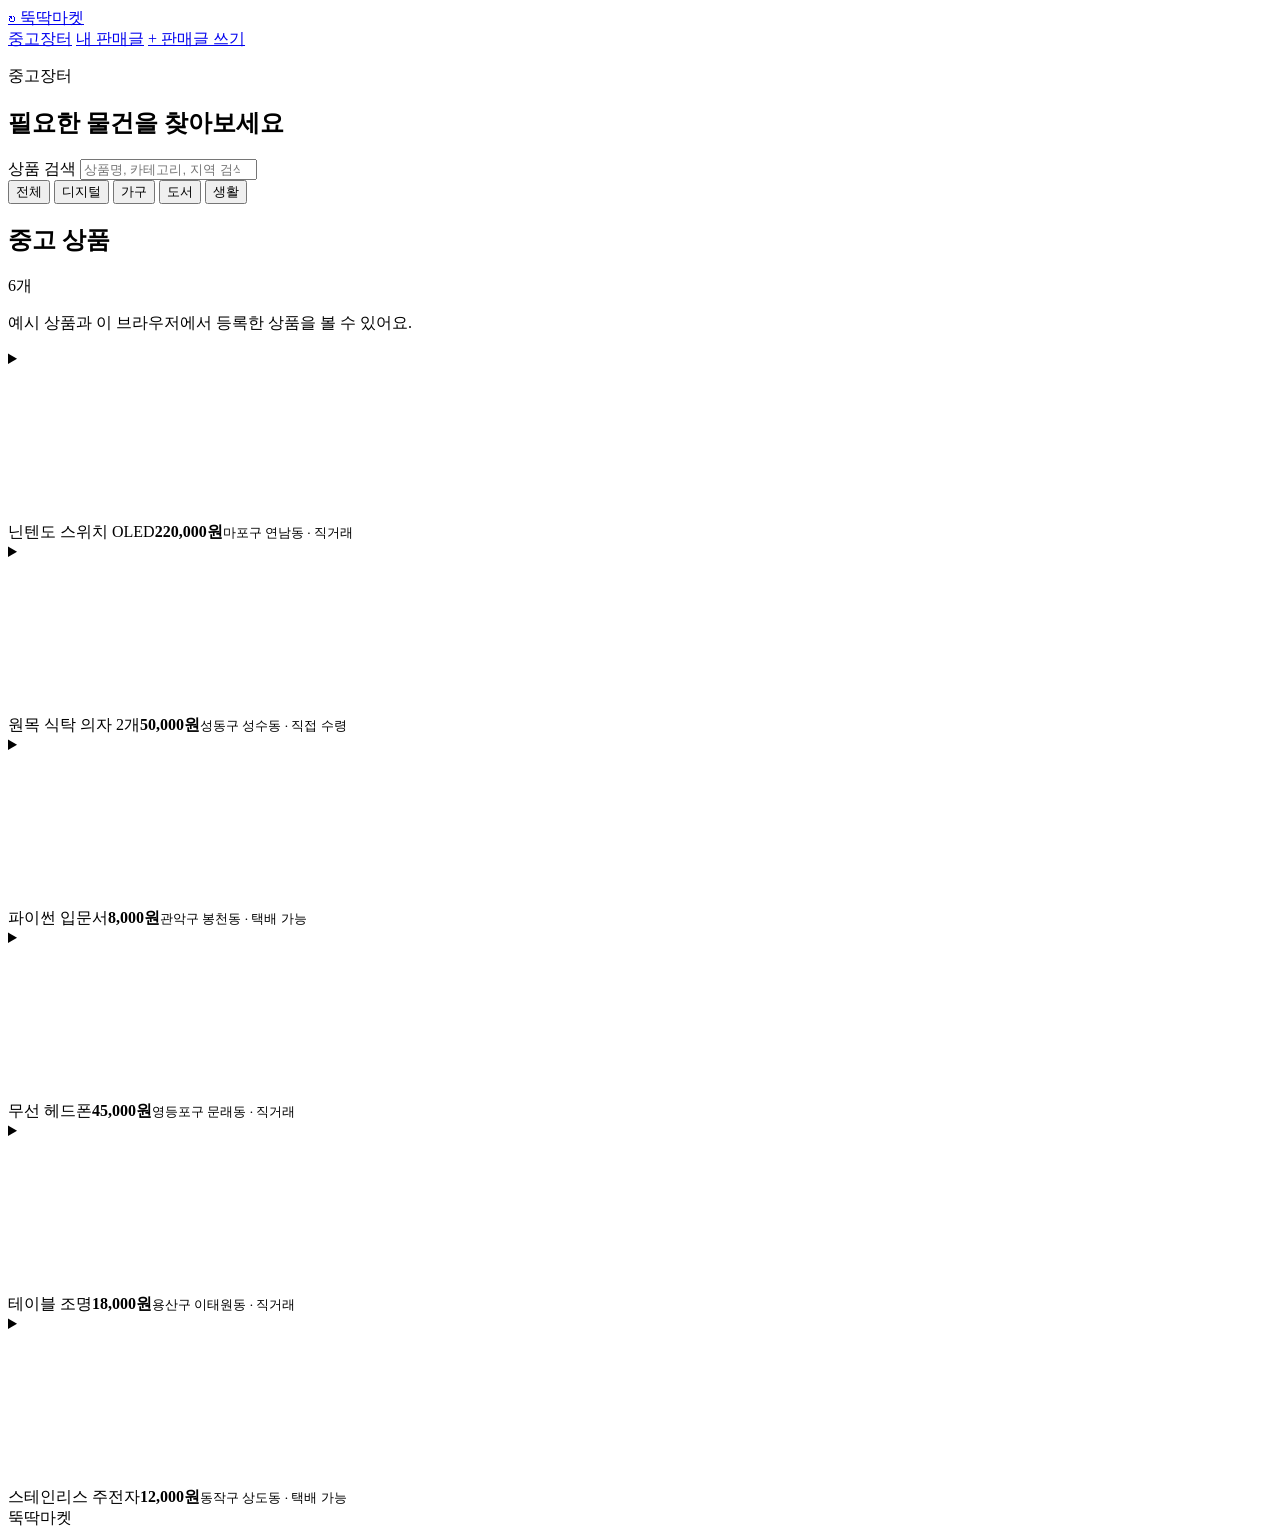
==== public/listings.html @ 373d46dc "Publish marketplace and deployment documentation" ====
<!doctype html>
<html lang="ko">
<head>
  <meta charset="utf-8">
  <meta name="viewport" content="width=device-width, initial-scale=1">
  <title>중고장터 — 중고글 뚝딱</title>
  <link rel="stylesheet" href="/css/style.css">
  <script src="/js/listings.js" type="module"></script>
</head>
<body>
  <header class="site-header">
    <div class="wrap header-inner">
      <a class="brand" href="/listings.html"><span aria-hidden="true">↻</span> 뚝딱마켓</a>
      <nav aria-label="주 메뉴">
        <a id="market-link" href="/listings.html" aria-current="page">중고장터</a>
        <a id="saved-link" href="#saved">내 판매글</a>
        <a class="button" href="/#write">+ 판매글 쓰기</a>
      </nav>
    </div>
  </header>
  <main class="wrap listings-page">
    <section id="market-view" aria-labelledby="market-title">
      <div class="market-banner">
        <p class="eyebrow">중고장터</p>
        <h1 id="market-title">필요한 물건을 찾아보세요</h1>
        <label class="market-search" for="product-search">상품 검색
          <input id="product-search" type="search" placeholder="상품명, 카테고리, 지역 검색">
        </label>
      </div>
      <div class="market-toolbar">
        <div class="market-filters" role="group" aria-label="상품 카테고리">
          <button type="button" data-category="" aria-pressed="true">전체</button>
          <button type="button" data-category="디지털" aria-pressed="false">디지털</button>
          <button type="button" data-category="가구" aria-pressed="false">가구</button>
          <button type="button" data-category="도서" aria-pressed="false">도서</button>
          <button type="button" data-category="생활" aria-pressed="false">생활</button>
        </div>
      </div>
      <div class="market-heading">
        <h2>중고 상품</h2>
        <span id="product-count" role="status">6개</span>
      </div>
      <p class="note">예시 상품과 이 브라우저에서 등록한 상품을 볼 수 있어요.</p>
      <div class="product-grid" id="product-grid">
        <details class="product-card" data-product="닌텐도 스위치 OLED 디지털 마포구 연남동">
          <summary>
            <div class="product-image console"><svg aria-hidden="true"><use href="/products.svg#console"/></svg></div>
            <div class="product-info"><span class="product-name">닌텐도 스위치 OLED</span><strong>220,000원</strong><small>마포구 연남동 · 직거래</small></div>
          </summary>
          <p>본체 뒤쪽에 작은 긁힘이 있어요. 독과 충전기가 포함되어 있고 박스는 없어요.</p>
        </details>
        <details class="product-card" data-product="원목 식탁 의자 2개 가구 성동구 성수동">
          <summary>
            <div class="product-image chair"><svg aria-hidden="true"><use href="/products.svg#chair"/></svg></div>
            <div class="product-info"><span class="product-name">원목 식탁 의자 2개</span><strong>50,000원</strong><small>성동구 성수동 · 직접 수령</small></div>
          </summary>
          <p>2년 사용했고 다리에 생활 흠집이 있어요. 두 개 함께 판매합니다.</p>
        </details>
        <details class="product-card" data-product="파이썬 입문서 도서 관악구 봉천동">
          <summary>
            <div class="product-image book"><svg aria-hidden="true"><use href="/products.svg#book"/></svg></div>
            <div class="product-info"><span class="product-name">파이썬 입문서</span><strong>8,000원</strong><small>관악구 봉천동 · 택배 가능</small></div>
          </summary>
          <p>앞부분 약 20쪽에 연필 밑줄이 있어요. 책 한 권이고 택배로도 거래할 수 있어요.</p>
        </details>
        <details class="product-card" data-product="무선 헤드폰 디지털 영등포구 문래동">
          <summary>
            <div class="product-image headphones"><svg aria-hidden="true"><use href="/products.svg#headphones"/></svg></div>
            <div class="product-info"><span class="product-name">무선 헤드폰</span><strong>45,000원</strong><small>영등포구 문래동 · 직거래</small></div>
          </summary>
          <p>충전 케이블과 파우치를 함께 드려요. 이어패드에 사용감이 조금 있어요.</p>
        </details>
        <details class="product-card" data-product="테이블 조명 생활 용산구 이태원동">
          <summary>
            <div class="product-image lamp"><svg aria-hidden="true"><use href="/products.svg#lamp"/></svg></div>
            <div class="product-info"><span class="product-name">테이블 조명</span><strong>18,000원</strong><small>용산구 이태원동 · 직거래</small></div>
          </summary>
          <p>따뜻한 색의 전구를 끼워서 드려요. 받침에 작은 스크래치가 있어요.</p>
        </details>
        <details class="product-card" data-product="스테인리스 주전자 생활 동작구 상도동">
          <summary>
            <div class="product-image kettle"><svg aria-hidden="true"><use href="/products.svg#kettle"/></svg></div>
            <div class="product-info"><span class="product-name">스테인리스 주전자</span><strong>12,000원</strong><small>동작구 상도동 · 택배 가능</small></div>
          </summary>
          <p>용량은 1리터예요. 바닥에 사용 흔적이 있고 뚜껑도 같이 드려요.</p>
        </details>
      </div>
      <template id="registered-product">
        <details class="product-card registered-product" data-product>
          <summary>
            <div class="product-image product-placeholder">
              <svg aria-hidden="true"><use href="/products.svg#default-product"/></svg>
              <img alt="" hidden>
            </div>
            <div class="product-info"><span class="product-name"></span><strong></strong><small></small></div>
          </summary>
          <p></p>
        </details>
      </template>
      <p id="no-products" class="panel" hidden>검색 조건에 맞는 상품이 없어요.</p>
    </section>
    <section id="saved-view" aria-labelledby="saved-title" hidden>
      <div class="section-heading"><h1 id="saved-title">내 판매글</h1></div>
      <div class="panel">
        <p class="note">이 브라우저에서 장터에 등록한 판매글이에요.</p>
        <p id="listings-status" class="status" role="status">저장한 판매글이 아직 없어요.</p>
        <div id="saved-listings"></div>
      </div>
    </section>
  </main>
  <footer><div class="wrap">뚝딱마켓</div></footer>
</body>
</html>
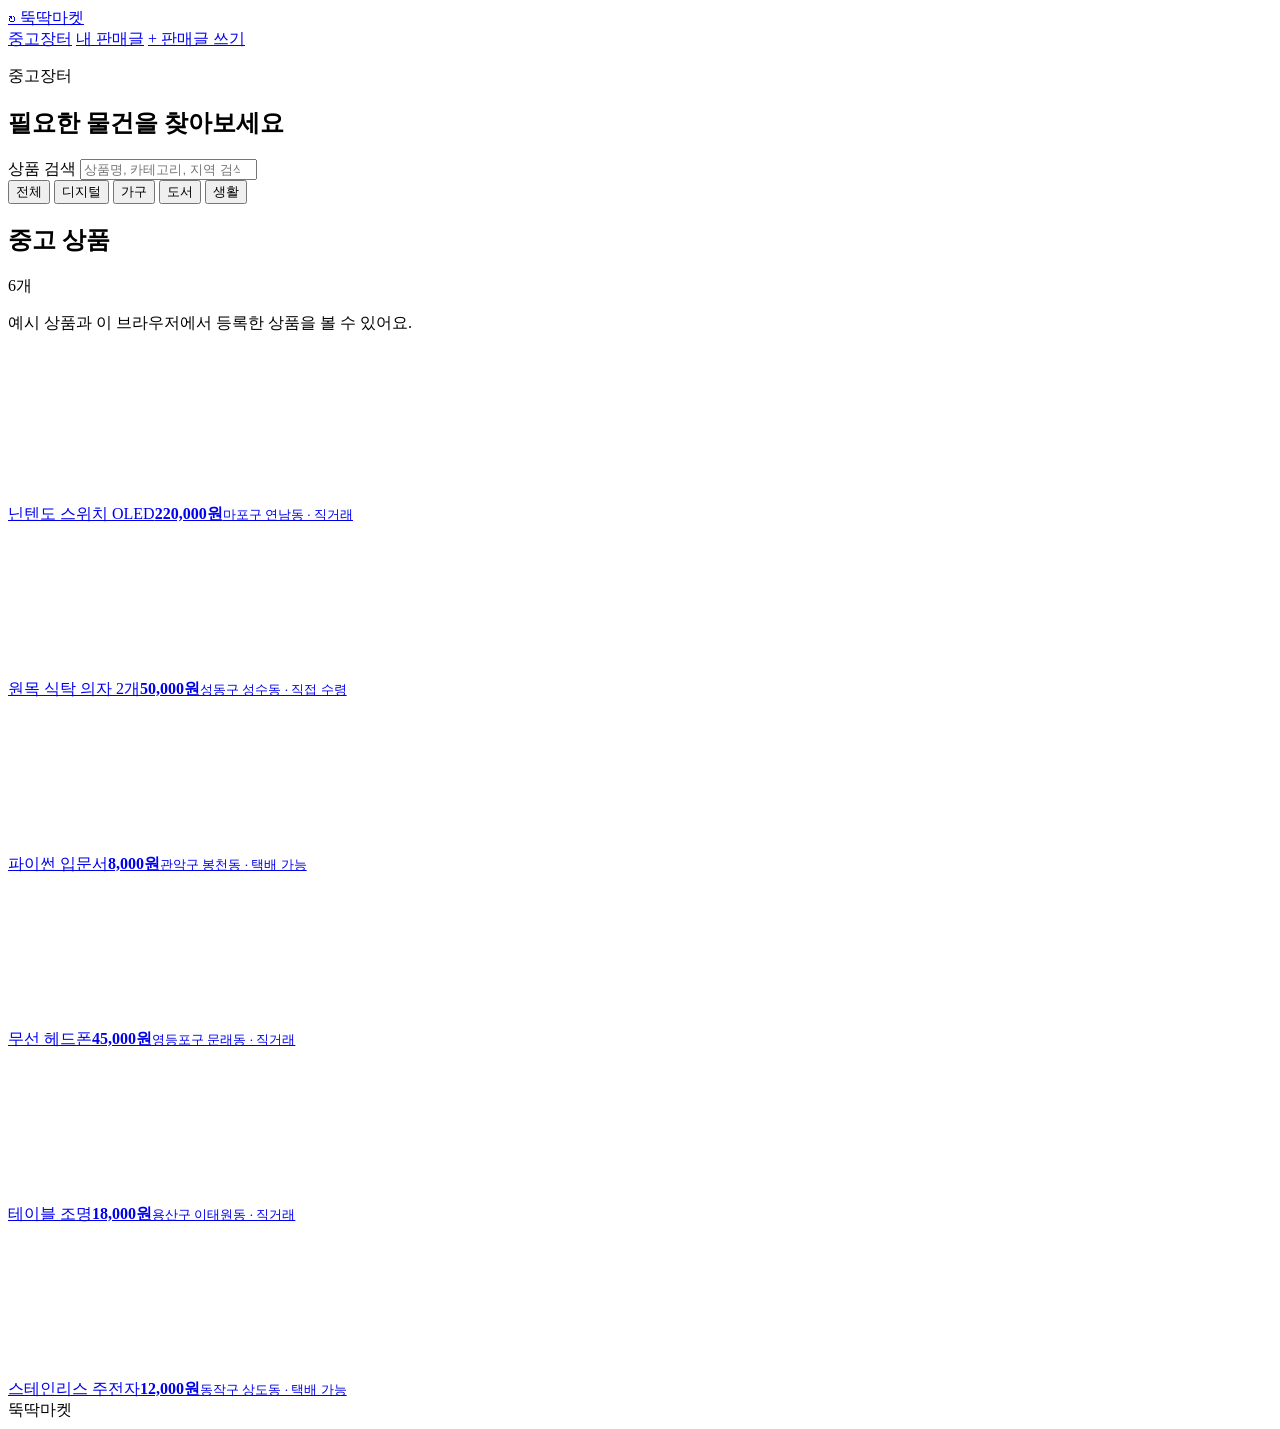
==== commit af3481cf: "Add product details and purchase demo" ====
--- a/public/listings.html
+++ b/public/listings.html
@@ -13,7 +13,7 @@
       <a class="brand" href="/listings.html"><span aria-hidden="true">↻</span> 뚝딱마켓</a>
       <nav aria-label="주 메뉴">
         <a id="market-link" href="/listings.html" aria-current="page">중고장터</a>
-        <a id="saved-link" href="#saved">내 판매글</a>
+        <a id="saved-link" href="/listings.html#saved">내 판매글</a>
         <a class="button" href="/#write">+ 판매글 쓰기</a>
       </nav>
     </div>
@@ -42,60 +42,60 @@
       </div>
       <p class="note">예시 상품과 이 브라우저에서 등록한 상품을 볼 수 있어요.</p>
       <div class="product-grid" id="product-grid">
-        <details class="product-card" data-product="닌텐도 스위치 OLED 디지털 마포구 연남동">
-          <summary>
+        <article class="product-card" data-product="닌텐도 스위치 OLED 디지털 마포구 연남동">
+          <a class="product-card-link" href="?product=sample-console">
             <div class="product-image console"><svg aria-hidden="true"><use href="/products.svg#console"/></svg></div>
             <div class="product-info"><span class="product-name">닌텐도 스위치 OLED</span><strong>220,000원</strong><small>마포구 연남동 · 직거래</small></div>
-          </summary>
-          <p>본체 뒤쪽에 작은 긁힘이 있어요. 독과 충전기가 포함되어 있고 박스는 없어요.</p>
-        </details>
-        <details class="product-card" data-product="원목 식탁 의자 2개 가구 성동구 성수동">
-          <summary>
+          </a>
+          <p class="product-description" hidden>본체 뒤쪽에 작은 긁힘이 있어요. 독과 충전기가 포함되어 있고 박스는 없어요.</p>
+        </article>
+        <article class="product-card" data-product="원목 식탁 의자 2개 가구 성동구 성수동">
+          <a class="product-card-link" href="?product=sample-chair">
             <div class="product-image chair"><svg aria-hidden="true"><use href="/products.svg#chair"/></svg></div>
             <div class="product-info"><span class="product-name">원목 식탁 의자 2개</span><strong>50,000원</strong><small>성동구 성수동 · 직접 수령</small></div>
-          </summary>
-          <p>2년 사용했고 다리에 생활 흠집이 있어요. 두 개 함께 판매합니다.</p>
-        </details>
-        <details class="product-card" data-product="파이썬 입문서 도서 관악구 봉천동">
-          <summary>
+          </a>
+          <p class="product-description" hidden>2년 사용했고 다리에 생활 흠집이 있어요. 두 개 함께 판매합니다.</p>
+        </article>
+        <article class="product-card" data-product="파이썬 입문서 도서 관악구 봉천동">
+          <a class="product-card-link" href="?product=sample-book">
             <div class="product-image book"><svg aria-hidden="true"><use href="/products.svg#book"/></svg></div>
             <div class="product-info"><span class="product-name">파이썬 입문서</span><strong>8,000원</strong><small>관악구 봉천동 · 택배 가능</small></div>
-          </summary>
-          <p>앞부분 약 20쪽에 연필 밑줄이 있어요. 책 한 권이고 택배로도 거래할 수 있어요.</p>
-        </details>
-        <details class="product-card" data-product="무선 헤드폰 디지털 영등포구 문래동">
-          <summary>
+          </a>
+          <p class="product-description" hidden>앞부분 약 20쪽에 연필 밑줄이 있어요. 책 한 권이고 택배로도 거래할 수 있어요.</p>
+        </article>
+        <article class="product-card" data-product="무선 헤드폰 디지털 영등포구 문래동">
+          <a class="product-card-link" href="?product=sample-headphones">
             <div class="product-image headphones"><svg aria-hidden="true"><use href="/products.svg#headphones"/></svg></div>
             <div class="product-info"><span class="product-name">무선 헤드폰</span><strong>45,000원</strong><small>영등포구 문래동 · 직거래</small></div>
-          </summary>
-          <p>충전 케이블과 파우치를 함께 드려요. 이어패드에 사용감이 조금 있어요.</p>
-        </details>
-        <details class="product-card" data-product="테이블 조명 생활 용산구 이태원동">
-          <summary>
+          </a>
+          <p class="product-description" hidden>충전 케이블과 파우치를 함께 드려요. 이어패드에 사용감이 조금 있어요.</p>
+        </article>
+        <article class="product-card" data-product="테이블 조명 생활 용산구 이태원동">
+          <a class="product-card-link" href="?product=sample-lamp">
             <div class="product-image lamp"><svg aria-hidden="true"><use href="/products.svg#lamp"/></svg></div>
             <div class="product-info"><span class="product-name">테이블 조명</span><strong>18,000원</strong><small>용산구 이태원동 · 직거래</small></div>
-          </summary>
-          <p>따뜻한 색의 전구를 끼워서 드려요. 받침에 작은 스크래치가 있어요.</p>
-        </details>
-        <details class="product-card" data-product="스테인리스 주전자 생활 동작구 상도동">
-          <summary>
+          </a>
+          <p class="product-description" hidden>따뜻한 색의 전구를 끼워서 드려요. 받침에 작은 스크래치가 있어요.</p>
+        </article>
+        <article class="product-card" data-product="스테인리스 주전자 생활 동작구 상도동">
+          <a class="product-card-link" href="?product=sample-kettle">
             <div class="product-image kettle"><svg aria-hidden="true"><use href="/products.svg#kettle"/></svg></div>
             <div class="product-info"><span class="product-name">스테인리스 주전자</span><strong>12,000원</strong><small>동작구 상도동 · 택배 가능</small></div>
-          </summary>
-          <p>용량은 1리터예요. 바닥에 사용 흔적이 있고 뚜껑도 같이 드려요.</p>
-        </details>
+          </a>
+          <p class="product-description" hidden>용량은 1리터예요. 바닥에 사용 흔적이 있고 뚜껑도 같이 드려요.</p>
+        </article>
       </div>
       <template id="registered-product">
-        <details class="product-card registered-product" data-product>
-          <summary>
+        <article class="product-card registered-product" data-product>
+          <a class="product-card-link">
             <div class="product-image product-placeholder">
               <svg aria-hidden="true"><use href="/products.svg#default-product"/></svg>
               <img alt="" hidden>
             </div>
             <div class="product-info"><span class="product-name"></span><strong></strong><small></small></div>
-          </summary>
-          <p></p>
-        </details>
+          </a>
+          <p class="product-description" hidden></p>
+        </article>
       </template>
       <p id="no-products" class="panel" hidden>검색 조건에 맞는 상품이 없어요.</p>
     </section>
@@ -107,6 +107,36 @@
         <div id="saved-listings"></div>
       </div>
     </section>
+    <section id="product-view" aria-label="상품 상세" hidden>
+      <a class="back-to-market" href="/listings.html">← 중고상품 목록</a>
+      <div id="product-detail" class="panel product-detail" hidden>
+        <div id="detail-image"></div>
+        <div>
+          <p class="eyebrow">중고상품 상세</p>
+          <h1 id="detail-title">상품 상세</h1>
+          <p id="detail-price"></p>
+          <p id="detail-trade" class="note"></p>
+          <h2>상품 설명</h2>
+          <p id="detail-description"></p>
+          <button id="buy" class="button" type="button">구매하기</button>
+        </div>
+      </div>
+      <p id="product-unavailable" class="panel" hidden>상품을 찾을 수 없어요. 목록에서 다른 상품을 선택해 주세요.</p>
+    </section>
+    <dialog id="purchase-dialog" aria-label="구매 신청">
+      <div id="purchase-review">
+        <h2>구매 신청 확인</h2>
+        <p id="purchase-summary"></p>
+        <form method="dialog" class="purchase-actions">
+          <button class="button secondary" value="cancel">취소</button>
+          <button class="button" id="request-purchase" type="button">구매 신청</button>
+        </form>
+      </div>
+      <div id="purchase-result" hidden>
+        <p role="status">테스트 화면은 여기까지예요. 실제 구매 신청이나 결제는 진행되지 않아요.</p>
+        <form method="dialog"><button class="button">확인</button></form>
+      </div>
+    </dialog>
   </main>
   <footer><div class="wrap">뚝딱마켓</div></footer>
 </body>
